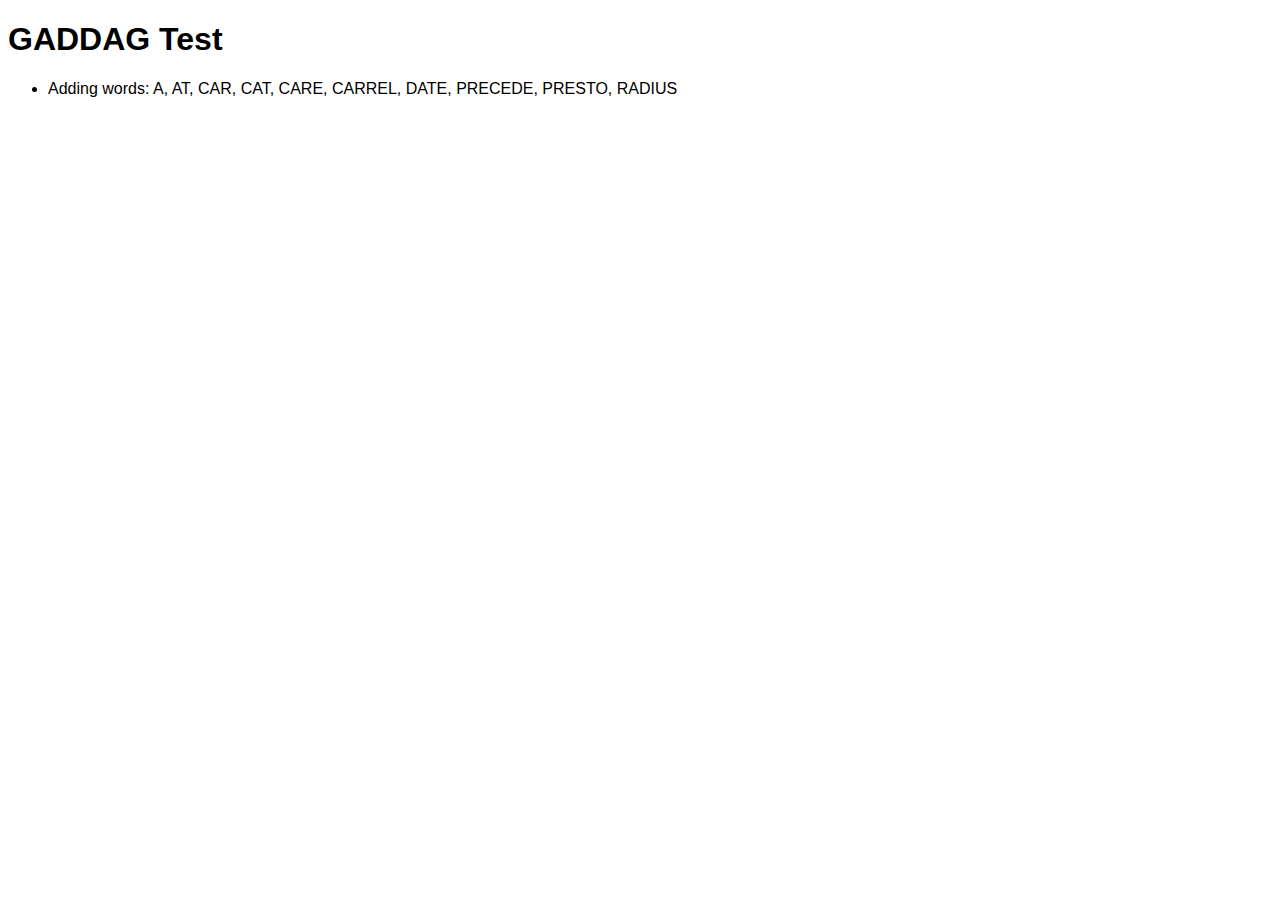
==== index.html @ d733a1a1 "Add an initial styles.css file" ====
<!DOCTYPE html>
<html lang="en">
<head>
  <meta charset="us-ascii">
  <!-- basic info -->
  <title>scrabbli.js</title>
  <meta name="viewport" content="width=device-width, initial-scale=1.0">
  <!-- css -->
  <link rel="stylesheet" href="styles.css">
</head>

<body data-spy="scroll" data-target="#main-column">

<!-- scripts -->
<!--[if lt IE 9]><script src="//html5shiv.googlecode.com/svn/trunk/html5.js"></script><![endif]-->
<script language="javascript" src="components/jquery/jquery.min.js"></script>
<script language="javascript" src="components/underscore/underscore-min.js"></script>

<script language="javascript" src="gaddag/util.js"></script>
<script language="javascript" src="gaddag/trie.js"></script>
<script language="javascript" src="gaddag/gaddag.js"></script>
<script language="javascript" src="gaddag/test.js"></script>

</body>
</html>
---- styles.css ----
body {
  font-family: Arial, sans-serif;
}
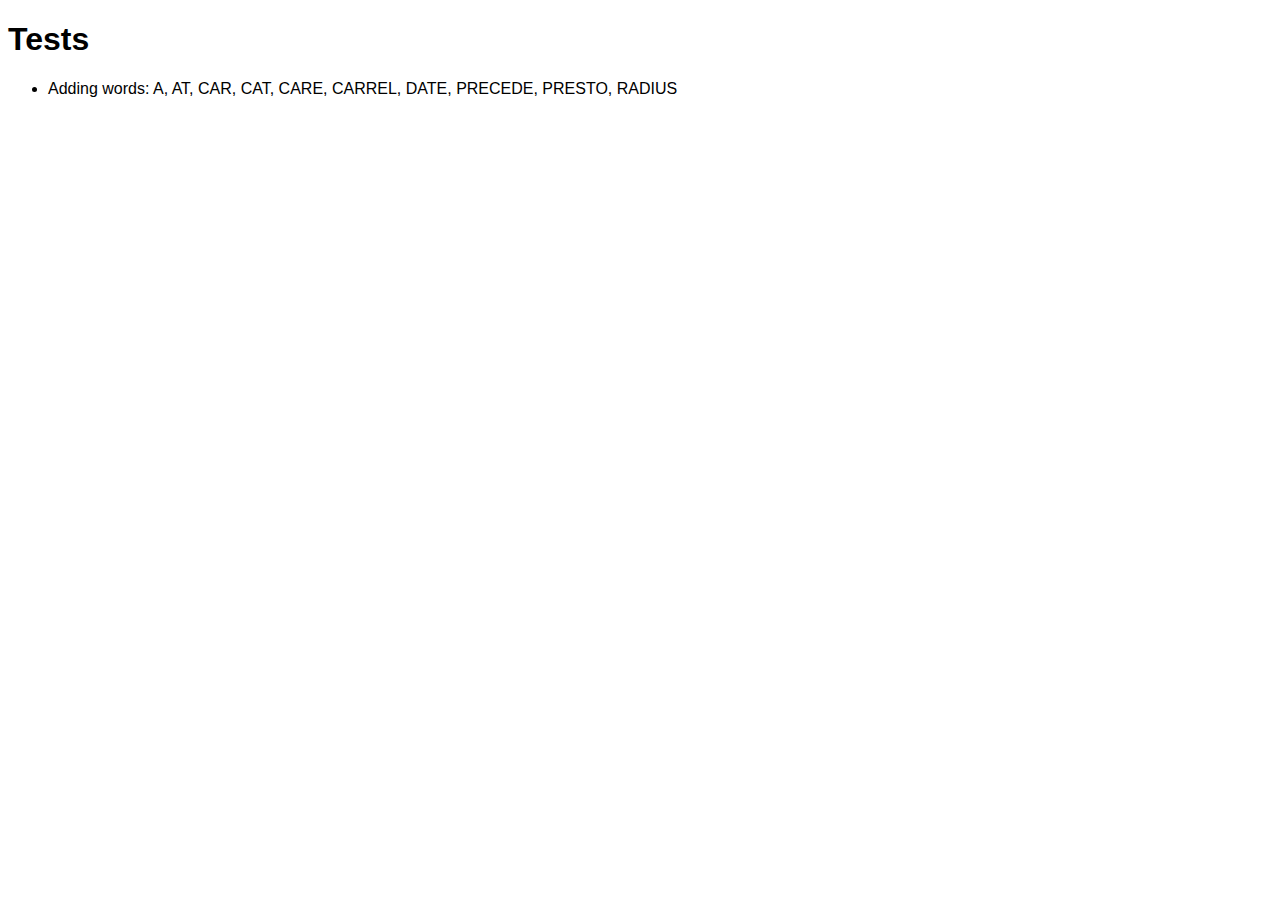
==== commit 90700076: "Move test.js out of the gaddag directory" ====
--- a/index.html
+++ b/index.html
@@ -19,7 +19,7 @@
 <script language="javascript" src="gaddag/util.js"></script>
 <script language="javascript" src="gaddag/trie.js"></script>
 <script language="javascript" src="gaddag/gaddag.js"></script>
-<script language="javascript" src="gaddag/test.js"></script>
+<script language="javascript" src="test.js"></script>
 
 </body>
 </html>
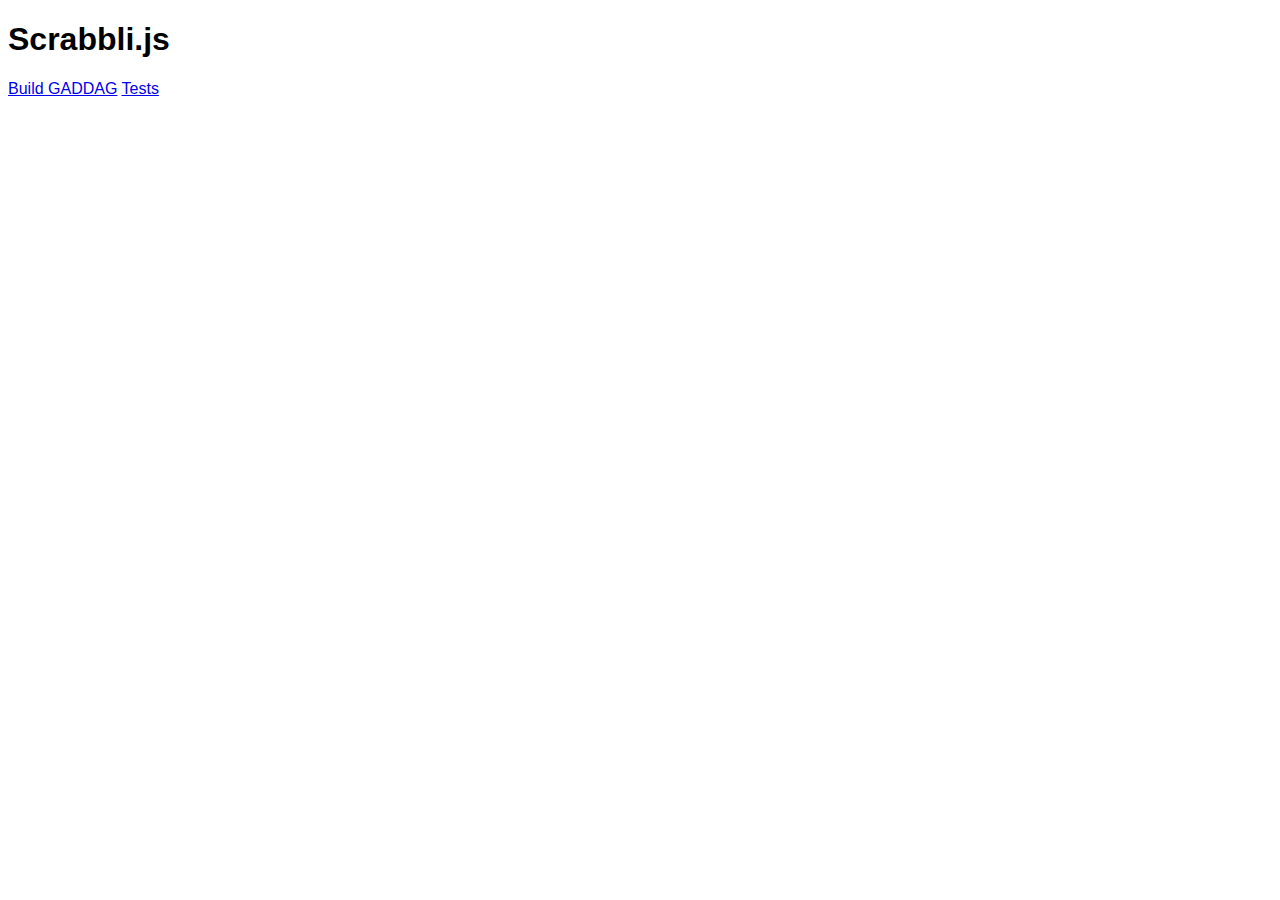
==== commit b2e6e1c5: "Load backbone.js in index.html" ====
--- a/index.html
+++ b/index.html
@@ -3,23 +3,32 @@
 <head>
   <meta charset="us-ascii">
   <!-- basic info -->
-  <title>scrabbli.js</title>
+  <title>Scrabbli.js</title>
   <meta name="viewport" content="width=device-width, initial-scale=1.0">
   <!-- css -->
+  <link rel="stylesheet" href="components/bootstrap/css/bootstrap.min.css">
   <link rel="stylesheet" href="styles.css">
 </head>
 
-<body data-spy="scroll" data-target="#main-column">
+<body>
+
+  <h1>Scrabbli.js</h1>
+
+  <a href="#" onclick="init()">Build GADDAG</a>
+
+  <a href="test.html">Tests</a>
 
 <!-- scripts -->
 <!--[if lt IE 9]><script src="//html5shiv.googlecode.com/svn/trunk/html5.js"></script><![endif]-->
-<script language="javascript" src="components/jquery/jquery.min.js"></script>
-<script language="javascript" src="components/underscore/underscore-min.js"></script>
+<script src="components/jquery/jquery.min.js"></script>
+<script src="components/underscore/underscore-min.js"></script>
+<script src="components/backbone/backbone-min.js"></script>
 
-<script language="javascript" src="gaddag/util.js"></script>
-<script language="javascript" src="gaddag/trie.js"></script>
-<script language="javascript" src="gaddag/gaddag.js"></script>
-<script language="javascript" src="test.js"></script>
+<script src="src/trie.js"></script>
+<script src="src/gaddag.js"></script>
+<script src="src/scorer.js"></script>
+<script src="src/dictionary.js"></script>
+<script src="src/game.js"></script>
 
 </body>
 </html>
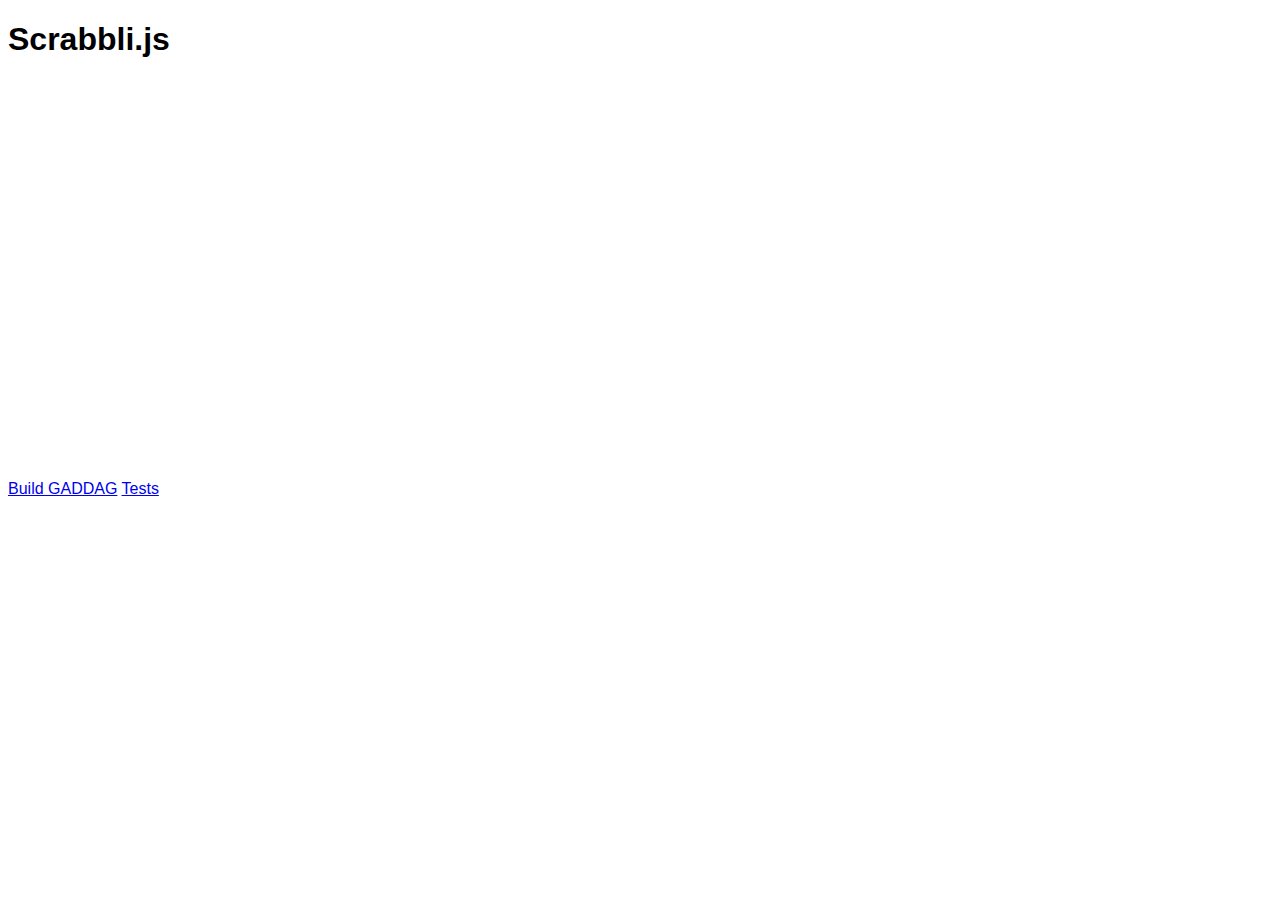
==== commit 1bf51dca: "Add a BoardView and make it (somewhat) pretty" ====
--- a/index.html
+++ b/index.html
@@ -14,6 +14,8 @@
 
   <h1>Scrabbli.js</h1>
 
+  <table class="table table-bordered" id="board"></table>
+
   <a href="#" onclick="init()">Build GADDAG</a>
 
   <a href="test.html">Tests</a>
@@ -28,6 +30,7 @@
 <script src="src/gaddag.js"></script>
 <script src="src/scorer.js"></script>
 <script src="src/dictionary.js"></script>
+<script src="src/board.js"></script>
 <script src="src/game.js"></script>
 
 </body>
--- a/styles.css
+++ b/styles.css
@@ -1,3 +1,8 @@
 body {
   font-family: Arial, sans-serif;
 }
+
+#board {
+  height: 400px;
+  width: 400px;
+}
